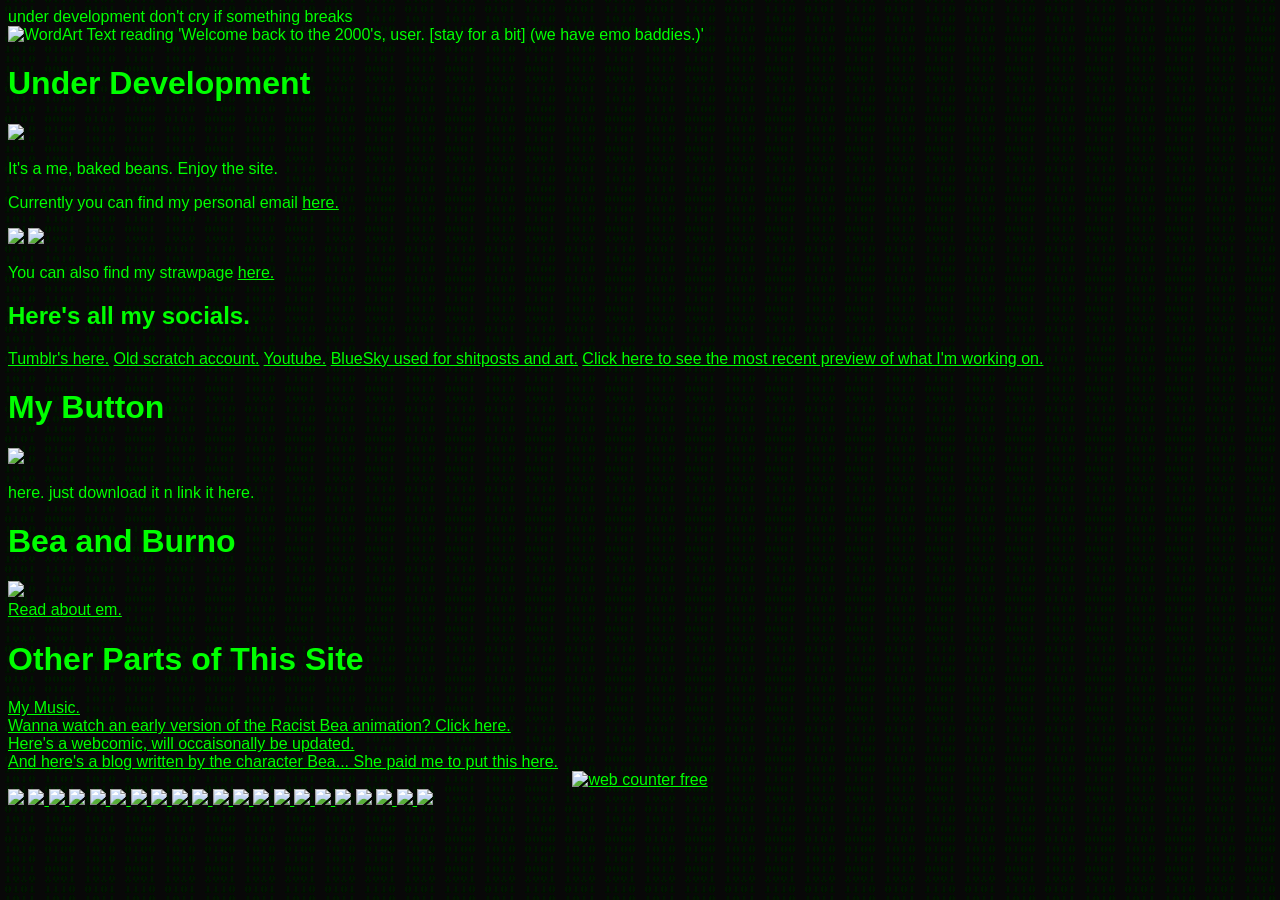
==== index.html @ 49a260c7 "switched providers, new stuff." ====
<!doctype html>
<html>
  <head>
    <meta charset="UTF-8" />
    <meta name="viewport" content="width=device-width, initial-scale=1.0" />
    <title>welcome back, admin.</title>
    <link href="/style.css" rel="stylesheet" type="text/css" media="all" />
    <link
      rel="icon"
      type="image/x-icon"
      href="/bea456/bea456.nekoweb.org/icon/Idle.png"
    />
  </head>
  <body>
    <!-- I SWEAR TO GOD IF ANY OF THIS BREAKS I'M GONNA KMS -->

    <div class="marquee">
      <div class="marquee-inner">
        under development don't cry if something breaks
      </div>
    </div>
    <img
      src="2000s.png"
      alt="WordArt Text reading 'Welcome back to the 2000's, user. [stay for a bit] (we have emo baddies.)'"
      width="500"
      height="100"
    />
    <h1>Under Development</h1>
    <img src="buttons/under construction 1.gif" />
    <p>It's a me, baked beans. Enjoy the site.</p>
    <p>
      Currently you can find my personal email
      <a href="mailto:gamerbrunos456@gmail.com">here.</a>
    </p>
    <img src="email 9.gif" /> <img src="buttons/gmail.gif" />
    <!-- pain -->
    <p>
      You can also find my strawpage
      <a href="https://beafrbro.straw.page">here.</a>
    </p>
    <h2>Here's all my socials.</h2>
    <!-- there are so many href's here someone kill me -->
    <a href="https://www.tumblr.com/blog/beafrbro">Tumblr's here.</a>
    <a href="https://scratch.mit.edu/users/bea_anim8s/">Old scratch account.</a>
    <a href="https://www.youtube.com/channel/UCZQ26hkCcdjvSnMB1tfjlyQ"
      >Youtube.</a
    >
    <a href="https://bsky.app/profile/bea456.neocities.org"
      >BlueSky used for shitposts and art.</a
    >
    <a href="racist_bea.png"
      >Click here to see the most recent preview of what I'm working on.</a
    >
    <h1>My Button</h1>
    <!-- if god is real he will have to beg for my mercy-->
    <img src="buttons/beabutton.png" />
    <p>here. just download it n link it here.</p>
    <h1>Bea and Burno</h1>
    <img src="Bea X Burno moment.svg" />
    <br />
    <a href="https://bit.ly/bealore">Read about em.</a>
    <br />
    <h1>Other Parts of This Site</h1>
    <a href="music.html">My Music.</a>
    <br />
    <a href="animations/Racist_Bea_Animation.html">
      Wanna watch an early version of the Racist Bea animation? Click here.</a
    >
    <br />
    <a href="WebComic/index.html"
      >Here's a webcomic, will occaisonally be updated.</a
    >
    <br />
    <a href="Blog/index.html"
      >And here's a blog written by the character Bea... She paid me to put this
      here.</a
    >
    <div align="center">
      <a href="https://www.counter12.com"
        ><img
          src="https://www.counter12.com/img-d609CwDZcww268yW-40.gif"
          border="0"
          alt="web counter free"
      /></a>
    </div>
    <!-- welcome to webring hell -->
    <a href="https://nekoweb.org/"
      ><img src="https://nekoweb.org/assets/buttons/button11.gif" /></a
    ><!-- button by milkyway.moe -->
    <!-- i wonder what sleep tastes like -->
    <a href="https://yesterweb.org/no-to-web3/">
      <img src="buttons/say-no-to-web3.gif" />
    </a>
    <a href="thevoid.html">
      <img src="buttons/thevoid.gif" />
    </a>
    <img src="buttons/psbutton.gif" />
    <a href="https://www.firefox.com/en-US">
      <img src="buttons/firen00bs.gif" />
    </a>
    <a href="https://en.wikipedia.org/wiki/Transgender">
      <img src="buttons/tyg.gif" />
    </a>
    <a href="https://store.steampowered.com/app/1671210/DELTARUNE/">
      <img src="buttons/typhrakromer.gif" />
    </a>
    <a href="https://store.steampowered.com/app/1671210/DELTARUNE/">
      <img src="buttons/swatchshop.gif" />
    </a>
    <a href="https://store.steampowered.com/app/1671210/DELTARUNE/">
      <img src="buttons/ralseismokingadart.gif" />
    </a>
    <a href="https://store.steampowered.com/bundle/234/Portal_Bundle/">
      <img src="aperture.jpg" />
    </a>
    <a href="https://www.youtube.com/watch?v=GL_gvmknB04">
      <img src="buttons/hatems.gif" />
    </a>
    <a href="https://bazzite.gg/">
      <img src="buttons/bazzite.png" />
    </a>
    <a href="https://ublockorigin.com/">
      <img src="buttons/ublock-now.png" />
    </a>
    <!-- this is the only bit that's actually original out of all these webring whatevers -->
    <a href="https://store.steampowered.com/app/2231450/Pizza_Tower/">
      <img src="buttons/itspizzatime.png" />
    </a>
    <!-- this isn't -->
    <a href="https://store.steampowered.com/app/440/Team_Fortress_2/">
      <img src="buttons/team_fortress_get_it.gif" />
    </a>
    <a href="https://github.com/beafrbro">
      <img src="buttons/github.gif" />
    </a>
    <img src="buttons/piracy.png" />
    <img src="buttons/nofuckingthanks.gif" />
    <a href="https://store.steampowered.com/app/2310/">
      <img src="buttons/quake.gif" />
    </a>
    <a href="https://nin.com">
      <img src="buttons/ninnow.gif" />
    </a>
    <a href="https://nindestruct.com">
      <img src="buttons/nincustombutton.png" />
    </a>
  </body>
</html>
---- style.css ----
body {
  background-color: black;
  background-image: url("matrixassgif.gif");
  color: #00ff00;
  font-family: arial, sans-serif;
}
a:link {
  color: #00ff00;
}

a:visited {
  color: #00ffff;
}

/*marquee css*/
@keyframes marquee-slide {
  0% {
    transform: translatex(100%);
  }
  100% {
    transform: translatex(-40ch); /*40ch is the approximate length of the text*/
  }
}

.marquee-inner {
  --_scroll-speed: 12s;
  width: 40ch;
  animation: marquee-slide var(--_scroll-speed) linear infinite;
}
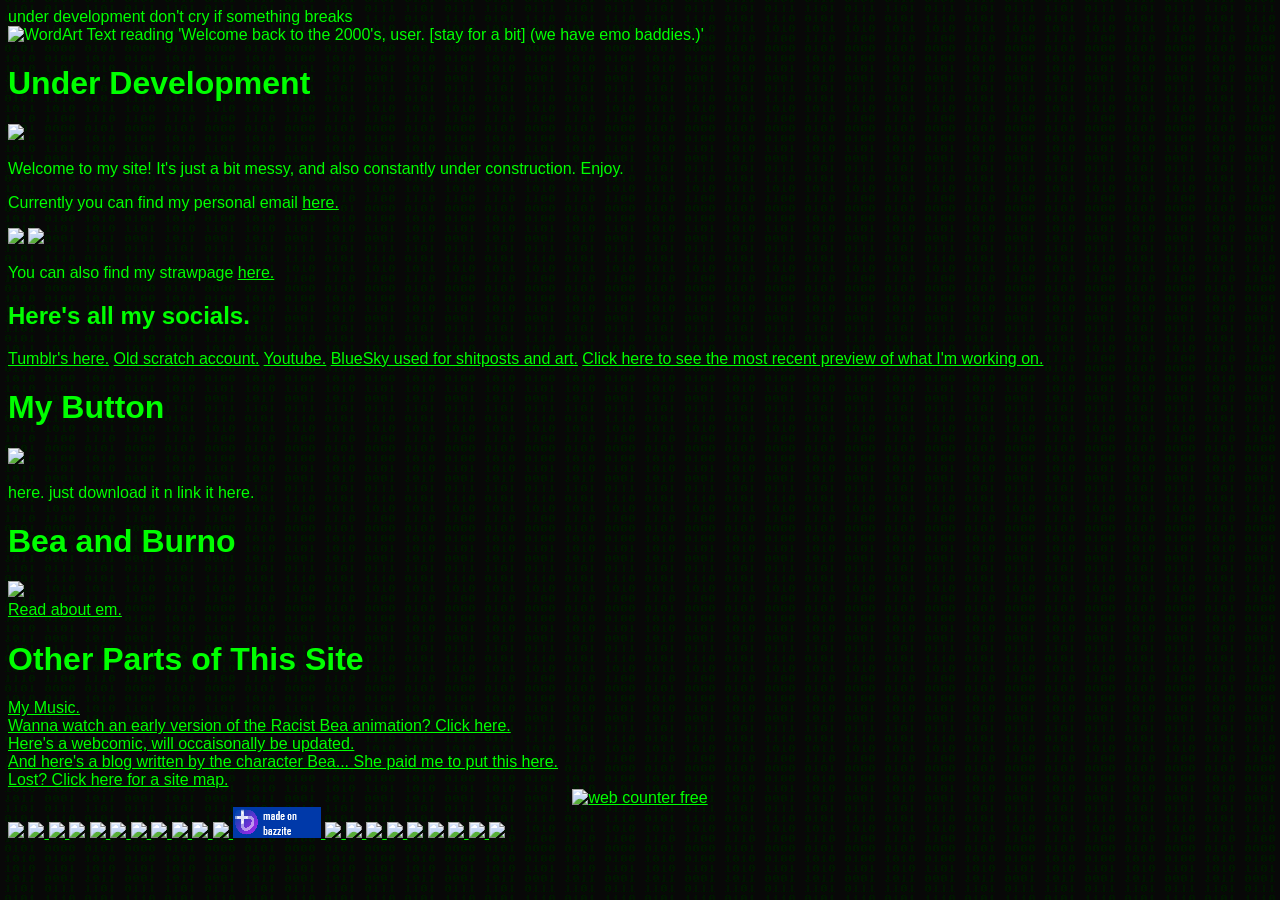
==== commit 83a07fb3: "Revise index.html for better content and layout Updated content and structure of the index.html file" ====
--- a/index.html
+++ b/index.html
@@ -27,7 +27,10 @@
     />
     <h1>Under Development</h1>
     <img src="buttons/under construction 1.gif" />
-    <p>It's a me, baked beans. Enjoy the site.</p>
+    <p>
+      Welcome to my site! It's just a bit messy, and also constantly under
+      construction. Enjoy.
+    </p>
     <p>
       Currently you can find my personal email
       <a href="mailto:gamerbrunos456@gmail.com">here.</a>
@@ -75,6 +78,8 @@
       >And here's a blog written by the character Bea... She paid me to put this
       here.</a
     >
+    <br />
+    <a href="sitemap.html">Lost? Click here for a site map.</a>
     <div align="center">
       <a href="https://www.counter12.com"
         ><img
